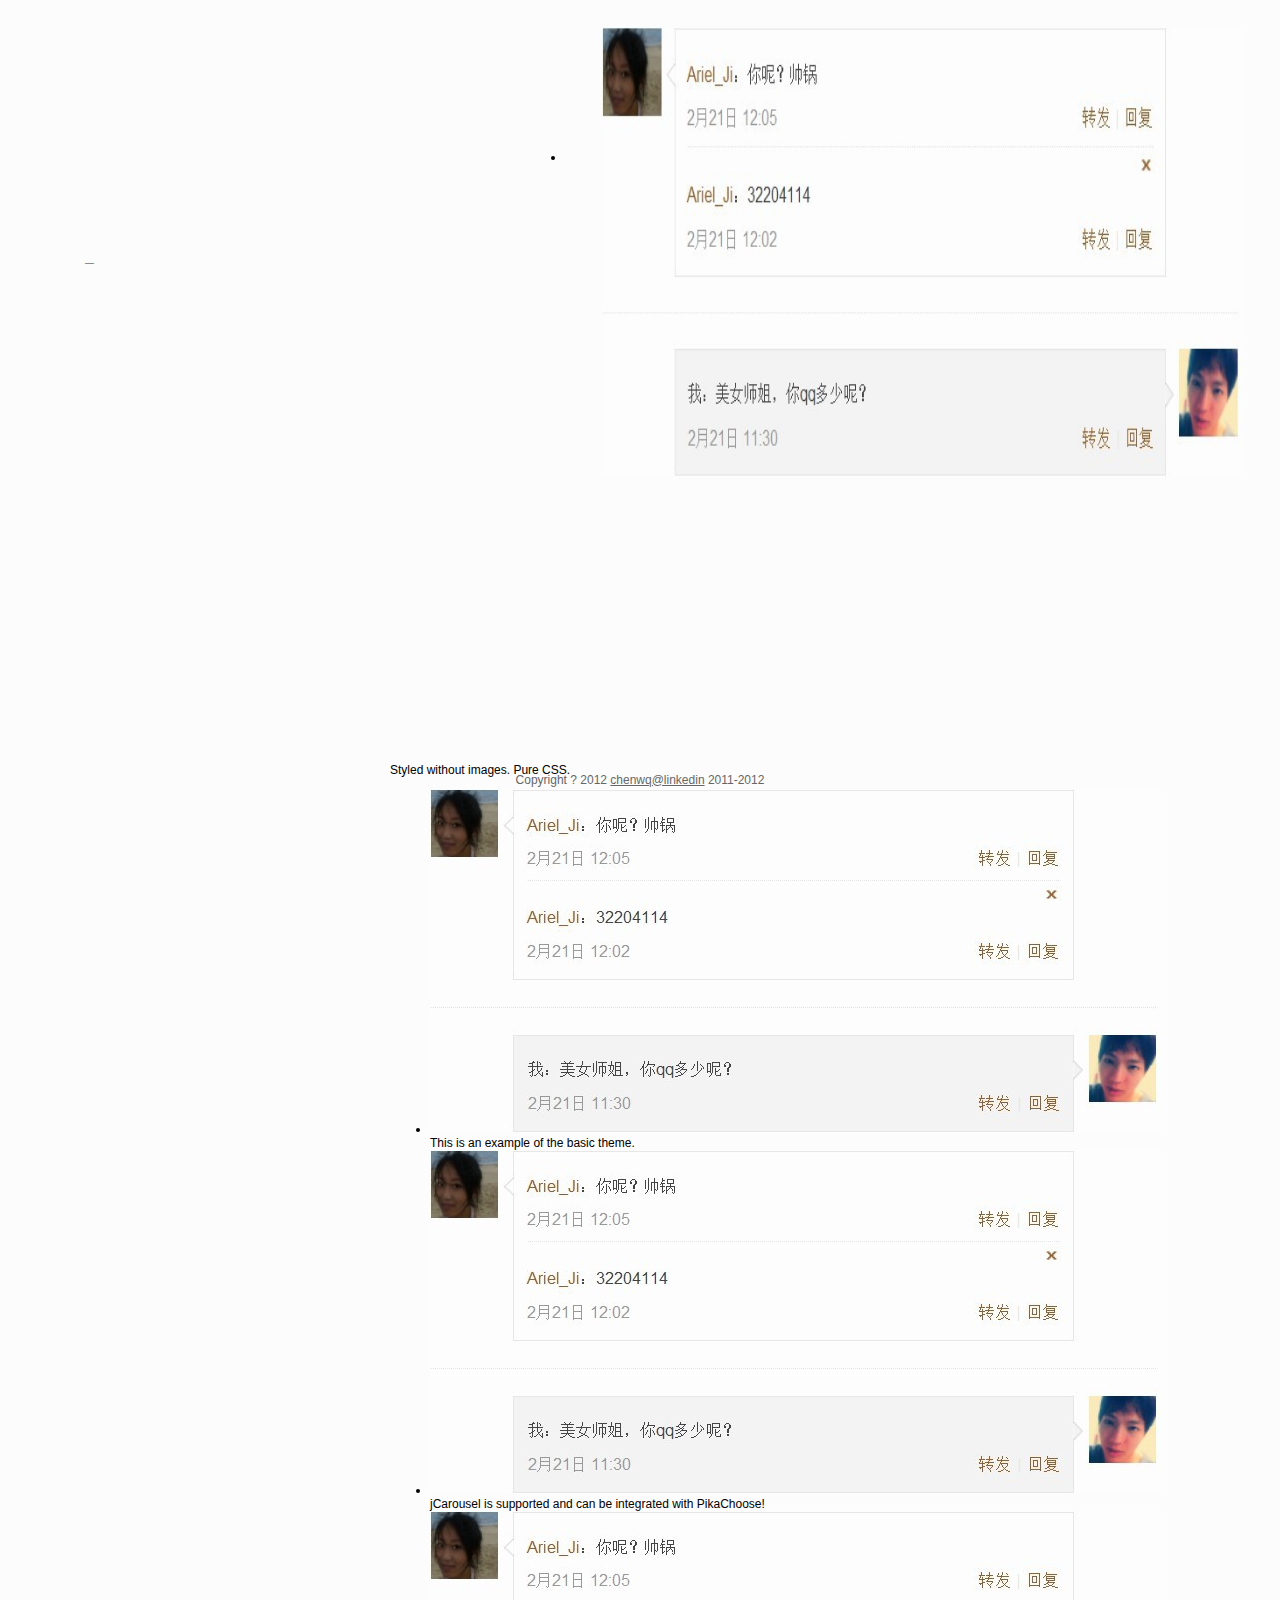
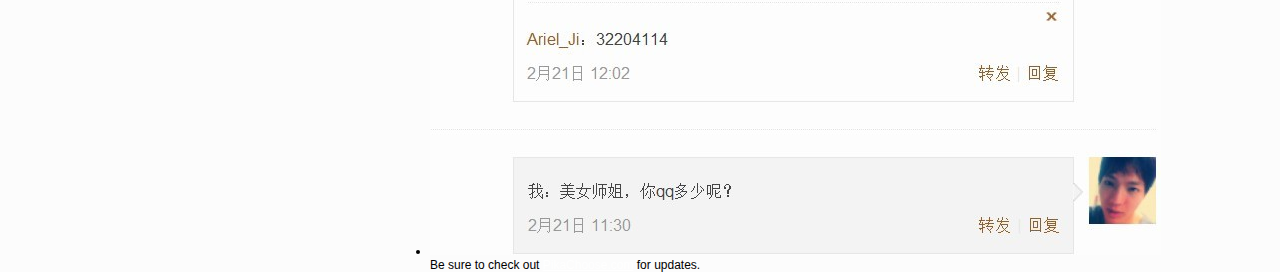
==== love.html @ 90a3f89c "test" ====
<!DOCTYPE HTML>
<html xmlns="http://www.w3.org/1999/xhtml" xml:lang="en" lang="en">
<head>
	<title>Our Love Story</title>
	<meta http-equiv="content-type" content="text/html; charset=gb2312">
	<style type="text/css">
		@font-face {
			font-family: digit;
			src: url('digital-7_mono.ttf') format("truetype");
		}
		.pics {      height:  232px;      width:   232px;      padding: 0;      margin:  0;  }  .pics img {      padding: 15px;      border:  1px solid #ccc;      background-color: #eee;      width:  200px;     height: 200px;     top:  0;     left: 0 } 
		
	</style>
	<link href="css/default.css" type="text/css" rel="stylesheet">
	<script type="text/javascript" src="js/jquery.js"></script>
	<script type="text/javascript" src="js/jquery.cycle.all.js"></script>
	<script type="text/javascript" src="js/garden.js"></script>
	<link type="text/css" href="css/css3.css" rel="stylesheet" />
	<script type="text/javascript" src=" https://ajax.googleapis.com/ajax/libs/jquery/1.9.1/jquery.js"></script>
        <script type="text/javascript" src="js/jquery.jcarousel.min.js"></script>
	<script type="text/javascript" src="js/jquery.pikachoose.min.js"></script>

    <script type="text/javascript" src="js/functions.js"></script>
	<script  type="text/javascript">
		$('#s1').cycle('fade');
		$(document).ready(
			function (){
				$("#pikame").PikaChoose();
			});
	</script>
</head>

<body>
<audio id="music" src="My Love.mp3" autoplay></audio>
	<div id="mainDiv">
		<div id="content">
		<!--
			<div id="code" style="margin-top: 0px;background-image:url('');font-weight:50px;font-size:20px;">
		-->
		<div id="code" style="font-size:15px;">
				���´�΢���ϵ����쿪ʼ
				<br/>
				7��֮������������ڰ�Ariel��Ji����������ô󾭵��Լ��ص㡪�����˹ȣ�
				û���˻��뵽����һ�ۼ���Ariel_Ji�����ﵴ����һ�¡�
				<br/>
				<br/>
				������һ����������ˡ�Ariel_Ji���ֲ�����������˵������ÿ�춼�ܿ��ġ�
				<br/>
				<br/>
				����Ҳ�������۵ģ�����ǰһ��ʱ�仹��ս�ˣ�-_-!!
				<br/>
				<br/>
				����ÿһ�ε���ս���������ǵĸ�����������
				<br/>
				<br/>
				Ariel_Jiÿ�춼��˵�Ҷ�������
				<br/>
				���ߣ���һ�㶼��������
				<br/>
				<br/>
				...
				<br/>
				
				�ɰ���������������������µ�Ů���ţ���ô���Բ�ȥ���ģ�
				<br/>
				<br/>
				���ǻ��кܶ�δ��ɵ��£����ճ�������������...
				<br/>
				�Լ���ÿһ��ƽ����ͨ������
				<br/>
				ֻҪ�Ǻ�Ariel_Ji��һ�����κ����鶼�ǿ��ֵ�
				<br/>
				<br/>
				Ariel_Ji����Ҫ��ҵ�ˣ�
				ϣ��δ�������ֻ��߱��ˣ����ǿ���һ����ԡ�
			</div>
			
			<div id="loveHeart">
				<ul id="box">
					<li><a href="#"><img id="pics" src="images/start.jpg" width="50%" height="50%" style="position:absolute;top:3%;right:3%;z-index:-3;border:0"/></a></li>
				</ul>
				
				<canvas id="garden"></canvas>
				
				<div id="words">
					<div id="messages">
						
					</div>
					<div id="loveu">
						Love u forever and ever.<br/>
						<div class="signature">- chenwq</div>
					</div>
				</div>
				
				
			</div>
			
			<div class="pikachoose">
			Styled without images. Pure CSS.
				<ul id="pikame" >
						<li><a href="http://www.pikachoose.com"><img src="images/start.jpg"/></a><span>This is an example of the basic theme.</span></li>
								<li><a href="http://www.pikachoose.com"><img src="images/start.jpg"/></a><span>jCarousel is supported and can be integrated with PikaChoose!</span></li>
										<li><a href="http://www.pikachoose.com"><img src="images/start.jpg"/></a><span>Be sure to check out <a href="http://www.pikachoose.com">PikaChoose.com</a> for updates.</span></li>
											</ul>
											</div>
		</div>
		<div id="copyright">
			Copyright ? 2012 <a href='http://www.linkedin.com/pub/chen-wenqiang/4b/424/290'>chenwq@linkedin</a> 2011-2012
		</div>

	</div>
	
	<div id="loading" style="display:none;position:fixed !important;position:absolute;top:0;left:0;height:100%; width:100%; z-index:999; background:#000 url(images/we.PNG) no-repeat center center; opacity:0.6; filter:alpha(opacity=60);font-size:20px;line-height:20px;">     
		Love will go on,
		I will remain to fight for your heart!
	</div> 

	<script type="text/javascript">
		var offsetX = $("#loveHeart").width() / 2;
		var offsetY = $("#loveHeart").height() / 2 - 55;
		var together = new Date();
		together.setFullYear(2010, 10, 2);
		together.setHours(20);
		together.setMinutes(0);
		together.setSeconds(0);
		together.setMilliseconds(0);
		
		
		
		if (!document.createElement('canvas').getContext) {
			var msg = document.createElement("div");
			msg.id = "errorMsg";
			msg.innerHTML = "Your browser doesn't support HTML5!<br/>Recommend use Chrome 14+/IE 9+/Firefox 7+/Safari 4+"; 
			document.body.appendChild(msg);
			$("#code").css("display", "none")
			$("#copyright").css("position", "absolute");
			$("#copyright").css("bottom", "10px");
		    document.execCommand("stop");
		} else {
				
			setTimeout(function () {
				startHeartAnimation();
			}, 180000);

			timeElapse(together);
			setInterval(function () {
				
				timeElapse(together);
			}, 100);
			
			setTimeout(function(){
				$("#pics").attr("src", "images/shuiku.jpg");
				//$("#pics").css("display", "none")
				}
			, 10000);
			
			setTimeout(function(){
				$("#pics").attr("src", "images/sad.jpg");
				//$("#pics").css("display", "none")
				}
			, 20000);
			
			setTimeout(function(){
				
				$("#pics").css("visibility", "hidden")
				}
			, 170000);
			
			setTimeout(function(){
				
				$("#loading").css("display", "");
					
				var music = document.getElementById("music");
				
				music.pause();
				
				}
				
			, 232000);
			
			adjustCodePosition();
			$("#code").typewriter();
			$('#s5').cycle({    fx:    'shuffle',     delay: -4000  });
		}
	</script>
</body>
</html>
---- css/default.css ----
body{margin:0;padding:0;background:#ffccce;font-size:12px;overflow:auto;}
#mainDiv{width:100%;height:100%}
#loveHeart{float:left;width:670px;height:625px}
#garden{width:100%;height:100%}
#elapseClock{text-align:right;font-size:18px;margin-top:10px;margin-bottom:10px}
#words{font-family:"sans-serif";width:500px;font-size:24px;color:#666}
#messages{display:none}
#elapseClock .digit{font-family:"digit";font-size:36px}
#loveu{padding:5px;font-size:22px;margin-top:80px;margin-right:120px;text-align:right;display:none}
#loveu .signature{margin-top:10px;font-size:20px;font-style:italic}
#clickSound{display:none}
#code{float:left;width:440px;height:400px;color:#333;font-family:"Consolas","Monaco","Bitstream Vera Sans Mono","Courier New","sans-serif";font-size:12px}
#code .string{color:#2a36ff}#code .keyword{color:#7f0055;font-weight:bold}#code .placeholder{margin-left:15px}#code .space{margin-left:7px}#code .comments{color:#3f7f5f}#copyright{margin-top:10px;text-align:center;width:100%;color:#666}#errorMsg{width:100%;text-align:center;font-size:24px;position:absolute;top:100px;left:0}#copyright a{color:#666}
---- css/css3.css ----
/*if you just want to adjust the size of the stage and the thumbnails, you can do so by editing the following lines: */
.pika-thumbs li{width: 144px; height:74px;}
.pika-stage {height: 250px;}


body{font-family: sans-serif;background:#FCFCFC;}
a{color:white;}
.pikachoose {width: 500px; margin: 0 auto;}
.pika-stage {position: relative;border: 3px solid #010101;
	-moz-box-shadow: 5px 5px 2px #888;-webkit-box-shadow: 5px 5px 2px #888;box-shadow: 5px 5px 2px #888;}
	
	/*if you change the padding on pika-stage you must adjust the top left of this to match! */
	.pika-stage .main-image {position: absolute; top: 0px; left: 0px;}
	.pika-stage .pika-aniwrap{position: absolute; top: 0px; left: 0px;}
	.pika-stage .pika-ani {position:relative;display: none;z-index:2;margin:0 auto;}
	.pika-stage img {border:0;height:100%;}

.pika-stage .caption {position: absolute; background: url(75-black.png);  border: 1px solid #141414; font-size: 11px; 
			color: #fafafa; padding: 10px; text-align: right; bottom: 10px; right: 10px;}
	.pika-stage .caption p {padding: 0; margin: 0; line-height: 14px;}

.pika-imgnav a {position: absolute; text-indent: -5000px; display: block;z-index:3;cursor:pointer;}
	.pika-imgnav a.previous {width:20px;height:20px;border-left: 5px solid #FFF;border-top: 5px solid #FFF;opacity:0;-webkit-transition: opacity 300ms linear;
		-webkit-transform: rotate(-45deg);-moz-transform: rotate(-45deg);transform: rotate(-45deg);top:45%;left:10px;}
	.pika-imgnav a.next {width:20px;height:20px;border-right: 5px solid #FFF;border-top: 5px solid #FFF;opacity:0;-webkit-transition: opacity 300ms linear;
		-webkit-transform: rotate(45deg);-moz-transform: rotate(45deg);transform: rotate(45deg);top:45%;right:10px;}
	.pika-imgnav a:hover{opacity:.6;-webkit-transition: opacity 300ms linear;}	

	.pika-imgnav a.play  {border-color: transparent transparent rgba(255,255,255,.7);border-style: solid;border-width: 0 0 25px 25px;height: 0;width: 0;position:absolute;
		-webkit-transform: rotate(-45deg);-moz-transform: rotate(-45deg);transform: rotate(-45deg);top:14px;left:47%;display:none;}
	.pika-imgnav a.pause {display:none;border-left:5px solid rgba(255,255,255,.7);border-right:5px solid rgba(255,255,255,.8);height: 30px;width: 14px; position:absolute;top:10px;left:47%;}

.pika-textnav {display:none;}
	
.pika-thumbs {margin: 10px 0 0 17px; padding: 0;}
	.pika-thumbs li {float: left; list-style-type: none;margin: 0 5px; border: 1px solid #000; cursor: pointer;
		-moz-box-shadow: 3px 3px 2px #888;-webkit-box-shadow: 3px 3px 2px #888;box-shadow: 3px 3px 2px #888;}

		.pika-thumbs li:last {margin: 0;}
		.pika-thumbs li .clip {position:relative;height:100%;text-align: center; vertical-align: center; overflow: hidden;}

/*for the tool tips*/
.pika-tooltip{font-size:12px;position:absolute;color:white;padding:3px; background-color: rgba(0,0,0,0.7);border:3px solid black;}
.pika-counter{position: absolute;bottom: 15px;left:15px;color:white;background:rgba(0,0,0,0.7);font-size:11px;padding:3px;-moz-border-radius: 5px;border-radius:5px;}
	
		
/* jCarousel Styles */
/*if you're not using the carousel you can delete everything below this */
.jcarousel-skin-pika .jcarousel-container-horizontal { padding: 15px 20px; overflow:hidden;}
.jcarousel-skin-pika .jcarousel-clip-horizontal {height: 90px; width: 485px;}
.jcarousel-skin-pika .jcarousel-item-horizontal { margin-right: 10px;}
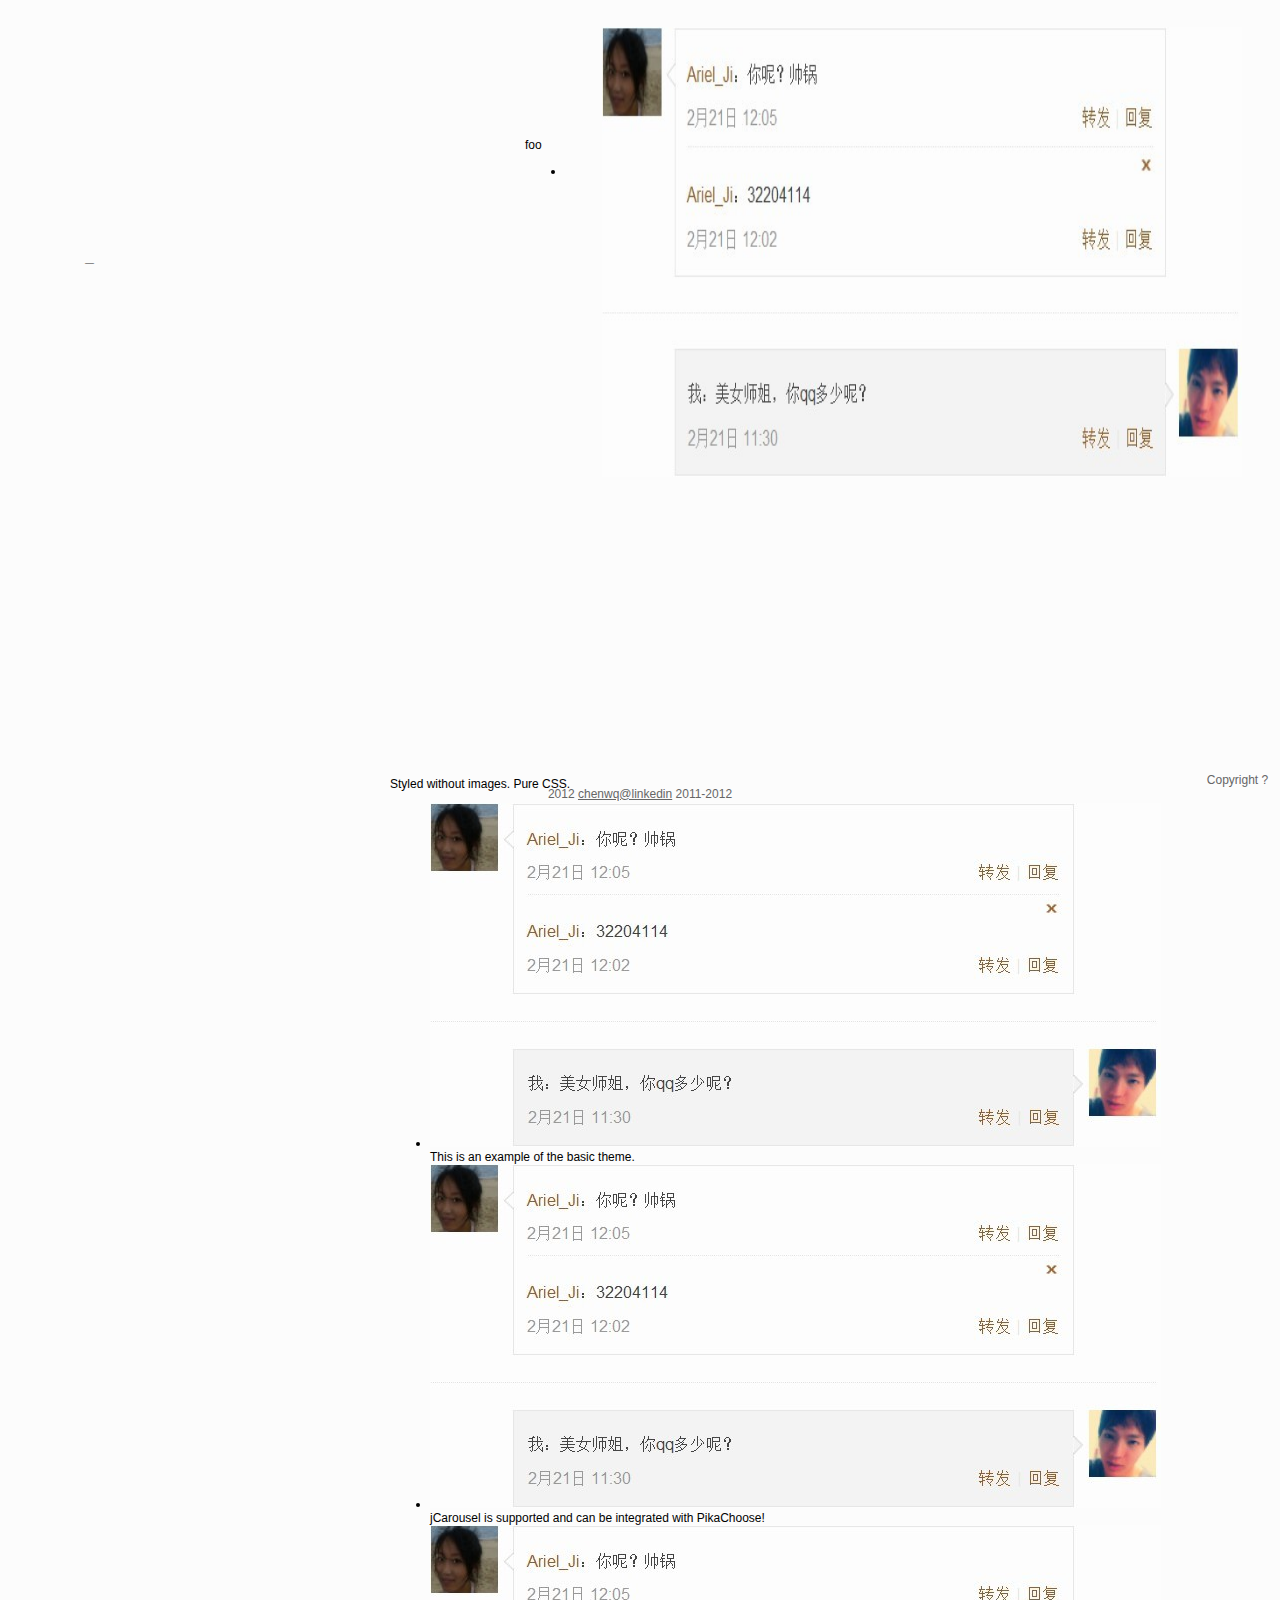
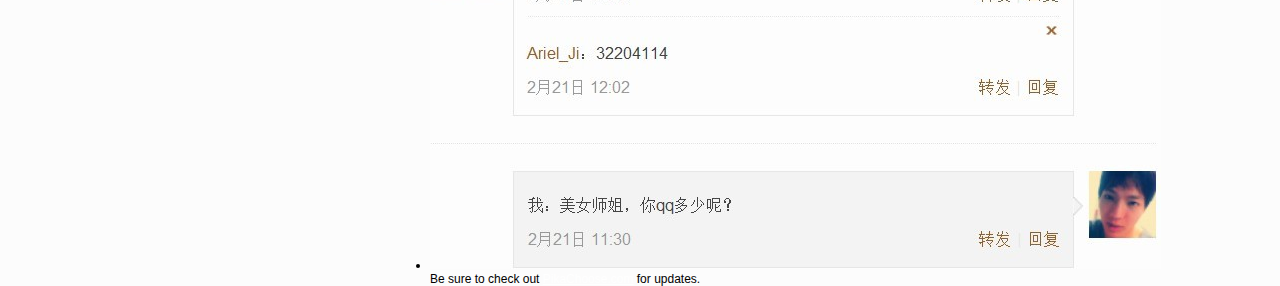
==== commit a50b7f89: "test" ====
--- a/love.html
+++ b/love.html
@@ -37,6 +37,7 @@
 		<!--
 			<div id="code" style="margin-top: 0px;background-image:url('');font-weight:50px;font-size:20px;">
 		-->
+		foo
 		<div id="code" style="font-size:15px;">
 				���´�΢���ϵ����쿪ʼ
 				<br/>
@@ -98,11 +99,11 @@
 			<div class="pikachoose">
 			Styled without images. Pure CSS.
 				<ul id="pikame" >
-						<li><a href="http://www.pikachoose.com"><img src="images/start.jpg"/></a><span>This is an example of the basic theme.</span></li>
-								<li><a href="http://www.pikachoose.com"><img src="images/start.jpg"/></a><span>jCarousel is supported and can be integrated with PikaChoose!</span></li>
-										<li><a href="http://www.pikachoose.com"><img src="images/start.jpg"/></a><span>Be sure to check out <a href="http://www.pikachoose.com">PikaChoose.com</a> for updates.</span></li>
-											</ul>
-											</div>
+					<li><a href="http://www.pikachoose.com"><img src="images/start.jpg"/></a><span>This is an example of the basic theme.</span></li>
+					<li><a href="http://www.pikachoose.com"><img src="images/start.jpg"/></a><span>jCarousel is supported and can be integrated with PikaChoose!</span></li>
+					<li><a href="http://www.pikachoose.com"><img src="images/start.jpg"/></a><span>Be sure to check out <a href="http://www.pikachoose.com">PikaChoose.com</a> for updates.</span></li>
+				</ul>
+			</div>
 		</div>
 		<div id="copyright">
 			Copyright ? 2012 <a href='http://www.linkedin.com/pub/chen-wenqiang/4b/424/290'>chenwq@linkedin</a> 2011-2012
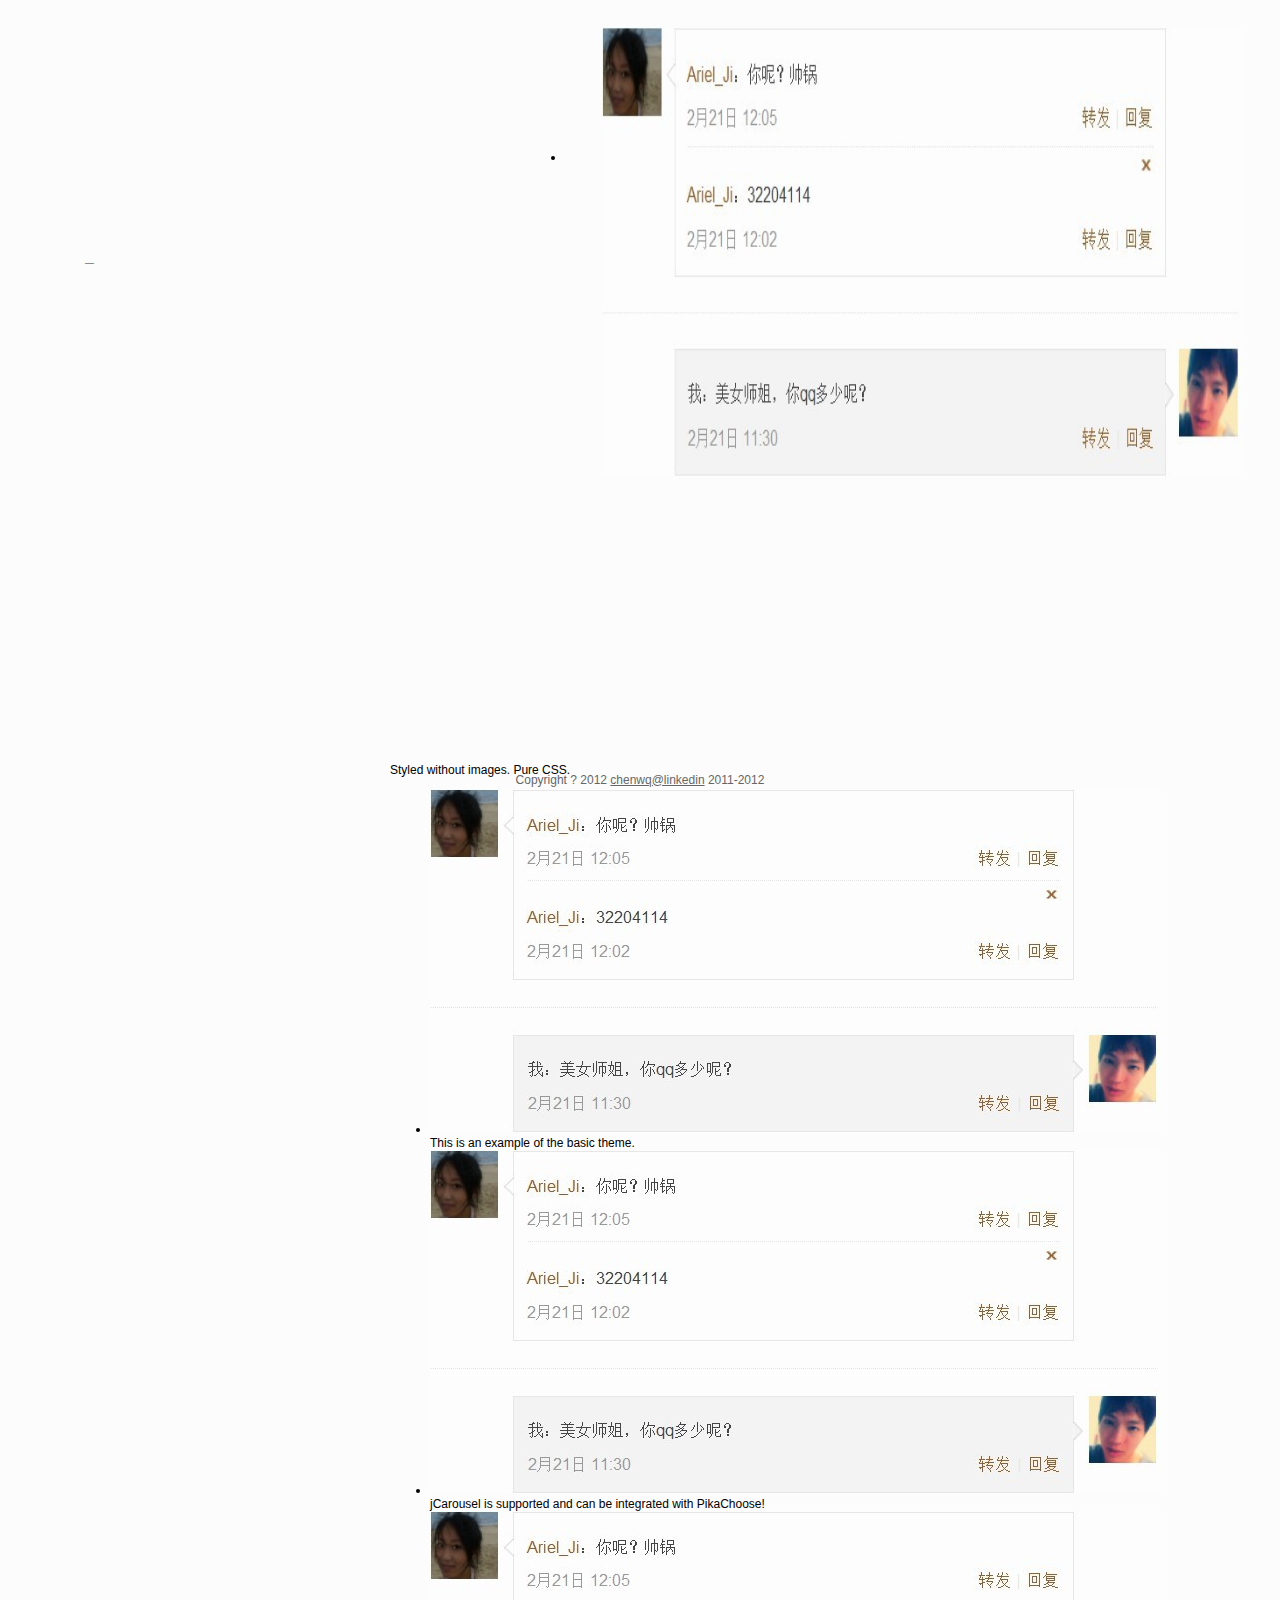
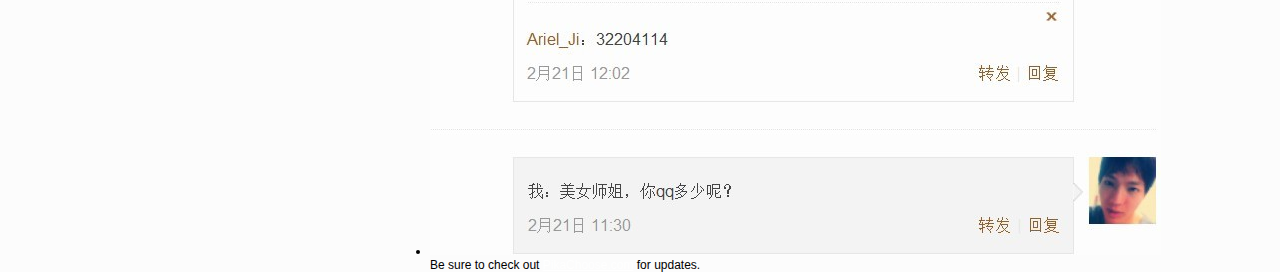
==== commit b1cb44e4: "test" ====
--- a/love.html
+++ b/love.html
@@ -36,8 +36,7 @@
 		<div id="content">
 		<!--
 			<div id="code" style="margin-top: 0px;background-image:url('');font-weight:50px;font-size:20px;">
-		-->
-		foo
+		-->	
 		<div id="code" style="font-size:15px;">
 				���´�΢���ϵ����쿪ʼ
 				<br/>
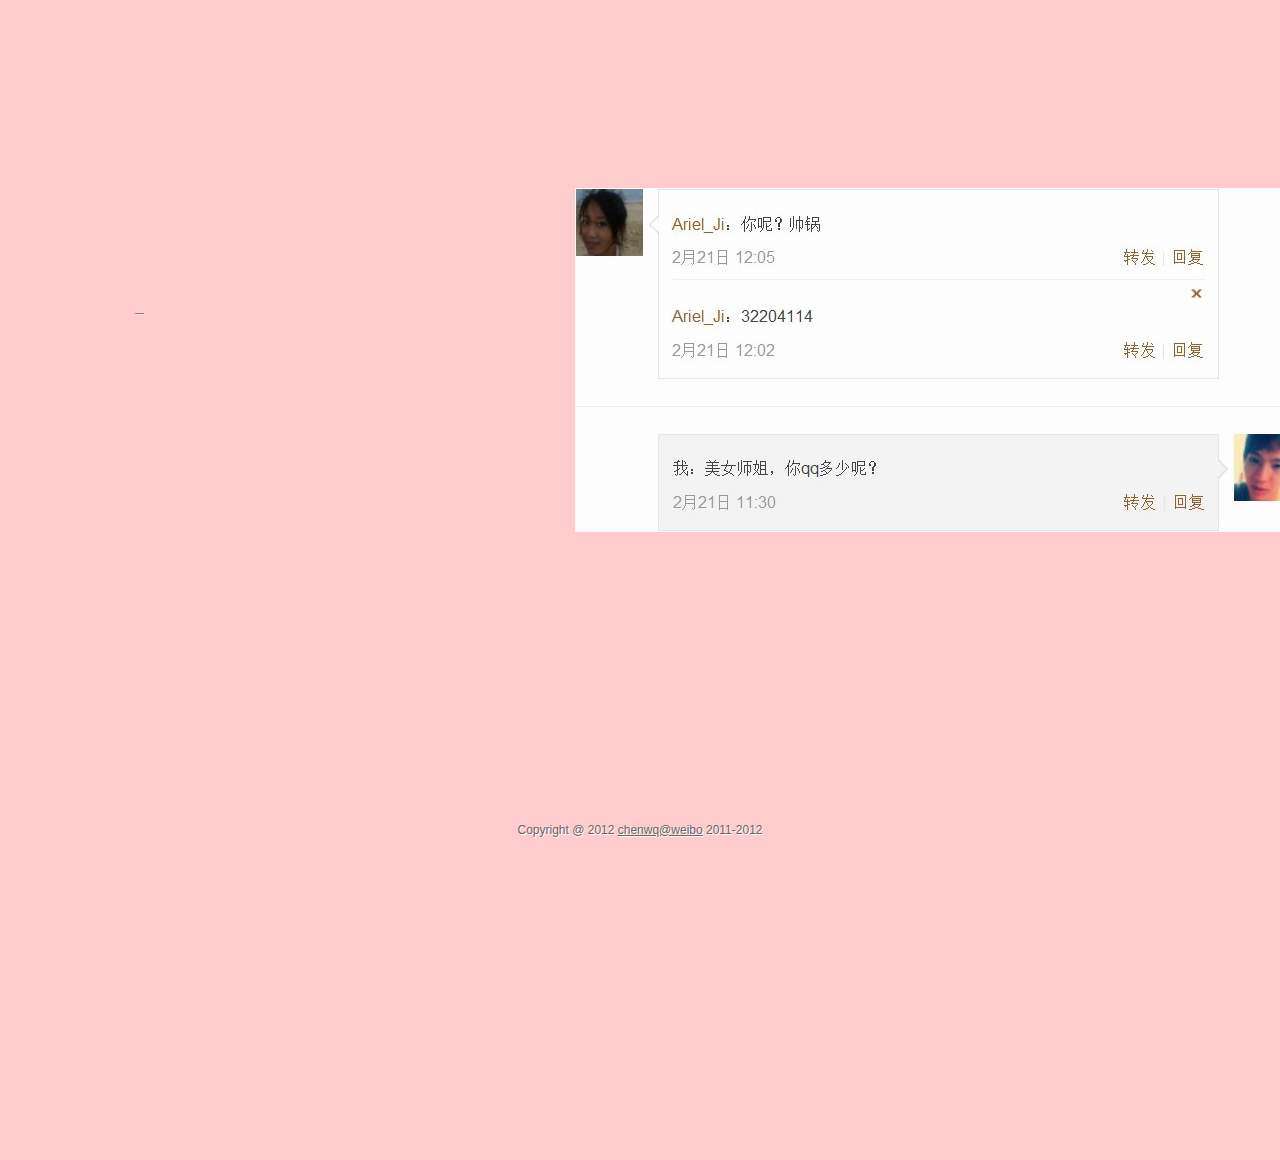
==== commit d5a0c3e9: "add ." ====
--- a/love.html
+++ b/love.html
@@ -12,14 +12,18 @@
 		
 	</style>
 	<link href="css/default.css" type="text/css" rel="stylesheet">
+	<link href="css/page.css" rel="stylesheet" type="text/css" />
+	<link href="css/style.css" rel="stylesheet" type="text/css" />
 	<script type="text/javascript" src="js/jquery.js"></script>
 	<script type="text/javascript" src="js/jquery.cycle.all.js"></script>
 	<script type="text/javascript" src="js/garden.js"></script>
 	<link type="text/css" href="css/css3.css" rel="stylesheet" />
 	<script type="text/javascript" src=" https://ajax.googleapis.com/ajax/libs/jquery/1.9.1/jquery.js"></script>
-        <script type="text/javascript" src="js/jquery.jcarousel.min.js"></script>
+    <script type="text/javascript" src="js/jquery.jcarousel.min.js"></script>
 	<script type="text/javascript" src="js/jquery.pikachoose.min.js"></script>
-
+	<script type="text/javascript" src="js/jquery-1.3.2.min.js"></script>
+	<script type="text/javascript" src="js/jquery.jDiaporama.js"></script>
+	<script type="text/javascript" src="js/script.js"></script>
     <script type="text/javascript" src="js/functions.js"></script>
 	<script  type="text/javascript">
 		$('#s1').cycle('fade');
@@ -30,8 +34,8 @@
 	</script>
 </head>
 
-<body>
-<audio id="music" src="My Love.mp3" autoplay></audio>
+<body style="background:#ffccce">
+<audio id="music" src="love_mail.mp3" autoplay></audio>
 	<div id="mainDiv">
 		<div id="content">
 		<!--
@@ -75,9 +79,11 @@
 				ϣ��δ�������ֻ��߱��ˣ����ǿ���һ����ԡ�
 			</div>
 			
-			<div id="loveHeart">
+			<div id="loveHeart">				
 				<ul id="box">
-					<li><a href="#"><img id="pics" src="images/start.jpg" width="50%" height="50%" style="position:absolute;top:3%;right:3%;z-index:-3;border:0"/></a></li>
+					<li><img src="images/start.jpg" /></li>
+					<li><img src="images/shuiku_meitu_2.jpg" ></li>
+					<li><img src="images/sad_meitu_3.jpg" ></li>
 				</ul>
 				
 				<canvas id="garden"></canvas>
@@ -95,17 +101,11 @@
 				
 			</div>
 			
-			<div class="pikachoose">
-			Styled without images. Pure CSS.
-				<ul id="pikame" >
-					<li><a href="http://www.pikachoose.com"><img src="images/start.jpg"/></a><span>This is an example of the basic theme.</span></li>
-					<li><a href="http://www.pikachoose.com"><img src="images/start.jpg"/></a><span>jCarousel is supported and can be integrated with PikaChoose!</span></li>
-					<li><a href="http://www.pikachoose.com"><img src="images/start.jpg"/></a><span>Be sure to check out <a href="http://www.pikachoose.com">PikaChoose.com</a> for updates.</span></li>
-				</ul>
-			</div>
+			
+			
 		</div>
 		<div id="copyright">
-			Copyright ? 2012 <a href='http://www.linkedin.com/pub/chen-wenqiang/4b/424/290'>chenwq@linkedin</a> 2011-2012
+			Copyright @ 2012 <a href='http://weibo.com/605506205'>chenwq@weibo</a> 2011-2012
 		</div>
 
 	</div>
--- a/css/page.css
+++ b/css/page.css
@@ -0,0 +1,22 @@
+body{
+	padding:50px;
+	font-family:Arial;
+	text-shadow:1px 1px 0 #fff;
+	font-weight:normal;
+	color:#bbb;
+	background:#666
+}
+
+a{
+	outline:none
+}
+
+ul{
+	margin:0;
+	padding:0;
+}
+
+p{
+	font-style:normal;
+	text-shadow:none
+}--- a/css/style.css
+++ b/css/style.css
@@ -0,0 +1,136 @@
+.jDiaporama{
+	position:relative;
+}
+
+.jDiaporama ul{
+	-moz-box-shadow:1px 1px 0.5em #222;
+	overflow:hidden;
+}
+
+.jDiaporama li{
+	list-style-type:none;
+	overflow:hidden;
+	position:absolute
+}
+
+.jDiaporama li img{
+	display:block
+}
+
+.jDiaporama li .desc{
+	position:absolute;
+	bottom: 0; left: 0;
+	display:none;
+	margin:0;
+	color:#fff;
+	font-size:12px;
+	font-family: Arial;
+	padding:5px;
+	background:url(img/back_desc.png) repeat;
+	_filter:progid:DXImageTransform.Microsoft.AlphaImageLoader(src='img/back_desc.png',sizingMethod='scale');  _background-image:none;
+	width:100%;
+	height:30px
+}
+
+.jDiaporama li .title{
+	position:absolute;
+	top: 0; left: 0;
+	display:none;
+	margin:0;
+	color:#fff;
+	font-size:12px;
+	font-family: Arial;
+	padding:5px;
+}
+
+.jDiaporama li .count{
+	position:absolute;
+	top: 0; right: 0;
+	display:none;
+	margin:0;
+	color:#fff;
+	font-size:12px;
+	font-family: Arial;
+	padding:5px;
+}
+
+.jDiaporama_controls{
+	display:none;
+}
+
+.jDiaporama_controls a{
+	font-weight:normal;
+	width:10px;
+	height:13px;
+	text-indent:-9999px;
+	display:block;
+	margin:0 3px;
+	position:absolute;
+}
+
+.jDiaporama_controls .prev{
+	background:url(img/controls2.png) no-repeat bottom;
+	_background:url(img/controls.gif) no-repeat bottom;
+	top:50%;
+	margin-top:-16px;
+	height:32px;
+	width:32px;
+	left: 0px
+}
+
+.jDiaporama_controls .next{
+	background:url(img/controls2.png) no-repeat top;
+	_background:url(img/controls.gif) no-repeat top;
+	top:50%;
+	margin-top:-16px;
+	height:32px;
+	width:32px;
+	right: 0px
+}
+
+.jDiaporama_controls .pause{
+	background:url(img/playpause.png) no-repeat top;
+	_background:url(img/playpause.gif) no-repeat top;
+	width:64px;
+	height:48px;
+	left:50%;
+	top:50%;
+	margin-left:-32px;
+	margin-top:-24px;
+}
+
+.jDiaporama_controls .play{
+	background:url(img/playpause.png) no-repeat bottom;
+	_background:url(img/playpause.gif) no-repeat bottom;
+	width:64px;
+	height:48px;
+	left:50%;
+	top:50%;
+	margin-left:-32px;
+	margin-top:-24px;
+}
+
+/**** Status ****/
+
+.jDiaporama_status{
+	text-align:center;
+	margin-top:10px;
+	position:absolute;
+	left:50%;
+	display:none
+}
+
+.jDiaporama_status a{
+	background:url(img/bullets.png) no-repeat left;
+	_background:url(img/bullets.gif) no-repeat left;
+	float:left;
+	width:10px;
+	height:10px;
+	text-indent:-9999px;
+	margin-right:5px;
+}
+
+.jDiaporama_status a.active, .jDiaporama_status a:hover{
+	background:url(img/bullets.png) no-repeat right;
+	_background:url(img/bullets.gif) no-repeat right;
+}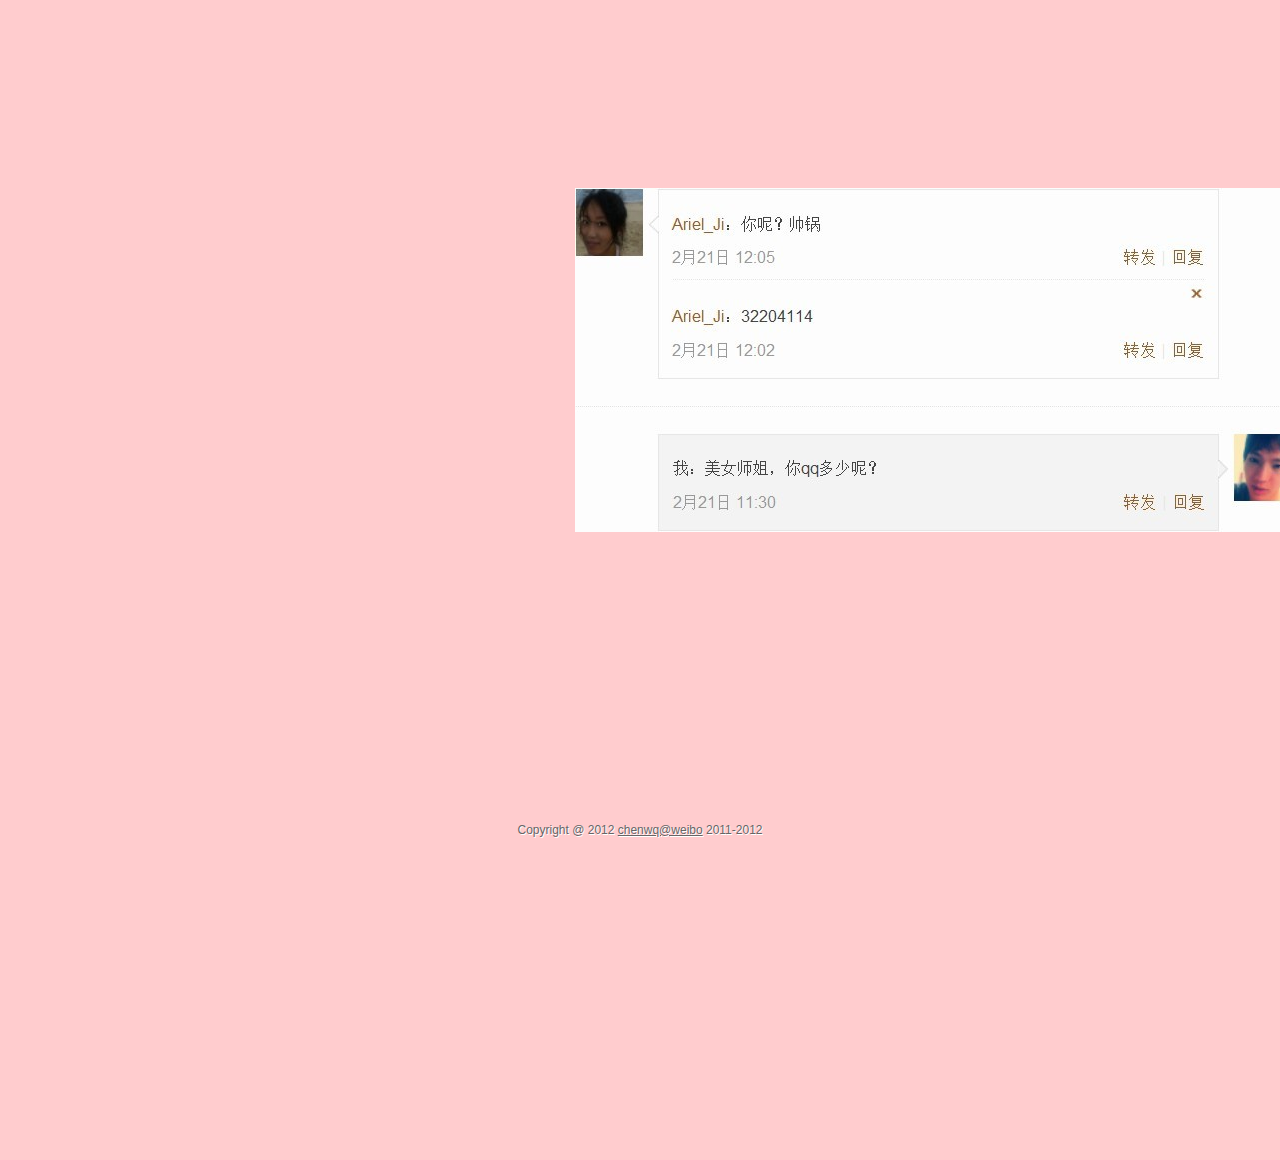
==== commit 08cb3e50: "adjust time" ====
--- a/love.html
+++ b/love.html
@@ -38,9 +38,6 @@
 <audio id="music" src="love_mail.mp3" autoplay></audio>
 	<div id="mainDiv">
 		<div id="content">
-		<!--
-			<div id="code" style="margin-top: 0px;background-image:url('');font-weight:50px;font-size:20px;">
-		-->	
 		<div id="code" style="font-size:15px;">
 				���´�΢���ϵ����쿪ʼ
 				<br/>
@@ -85,7 +82,7 @@
 					<li><img src="images/shuiku_meitu_2.jpg" ></li>
 					<li><img src="images/sad_meitu_3.jpg" ></li>
 				</ul>
-				
+	
 				<canvas id="garden"></canvas>
 				
 				<div id="words">
@@ -97,12 +94,7 @@
 						<div class="signature">- chenwq</div>
 					</div>
 				</div>
-				
-				
 			</div>
-			
-			
-			
 		</div>
 		<div id="copyright">
 			Copyright @ 2012 <a href='http://weibo.com/605506205'>chenwq@weibo</a> 2011-2012
@@ -125,8 +117,6 @@
 		together.setSeconds(0);
 		together.setMilliseconds(0);
 		
-		
-		
 		if (!document.createElement('canvas').getContext) {
 			var msg = document.createElement("div");
 			msg.id = "errorMsg";
@@ -141,6 +131,10 @@
 			setTimeout(function () {
 				startHeartAnimation();
 			}, 180000);
+			
+			setTimeout(function () {
+				$("#box").css("display", "none");
+			}, 170000);
 
 			timeElapse(together);
 			setInterval(function () {
@@ -149,19 +143,6 @@
 			}, 100);
 			
 			setTimeout(function(){
-				$("#pics").attr("src", "images/shuiku.jpg");
-				//$("#pics").css("display", "none")
-				}
-			, 10000);
-			
-			setTimeout(function(){
-				$("#pics").attr("src", "images/sad.jpg");
-				//$("#pics").css("display", "none")
-				}
-			, 20000);
-			
-			setTimeout(function(){
-				
 				$("#pics").css("visibility", "hidden")
 				}
 			, 170000);
@@ -169,14 +150,11 @@
 			setTimeout(function(){
 				
 				$("#loading").css("display", "");
-					
 				var music = document.getElementById("music");
-				
 				music.pause();
-				
 				}
 				
-			, 232000);
+			, 1850000);
 			
 			adjustCodePosition();
 			$("#code").typewriter();
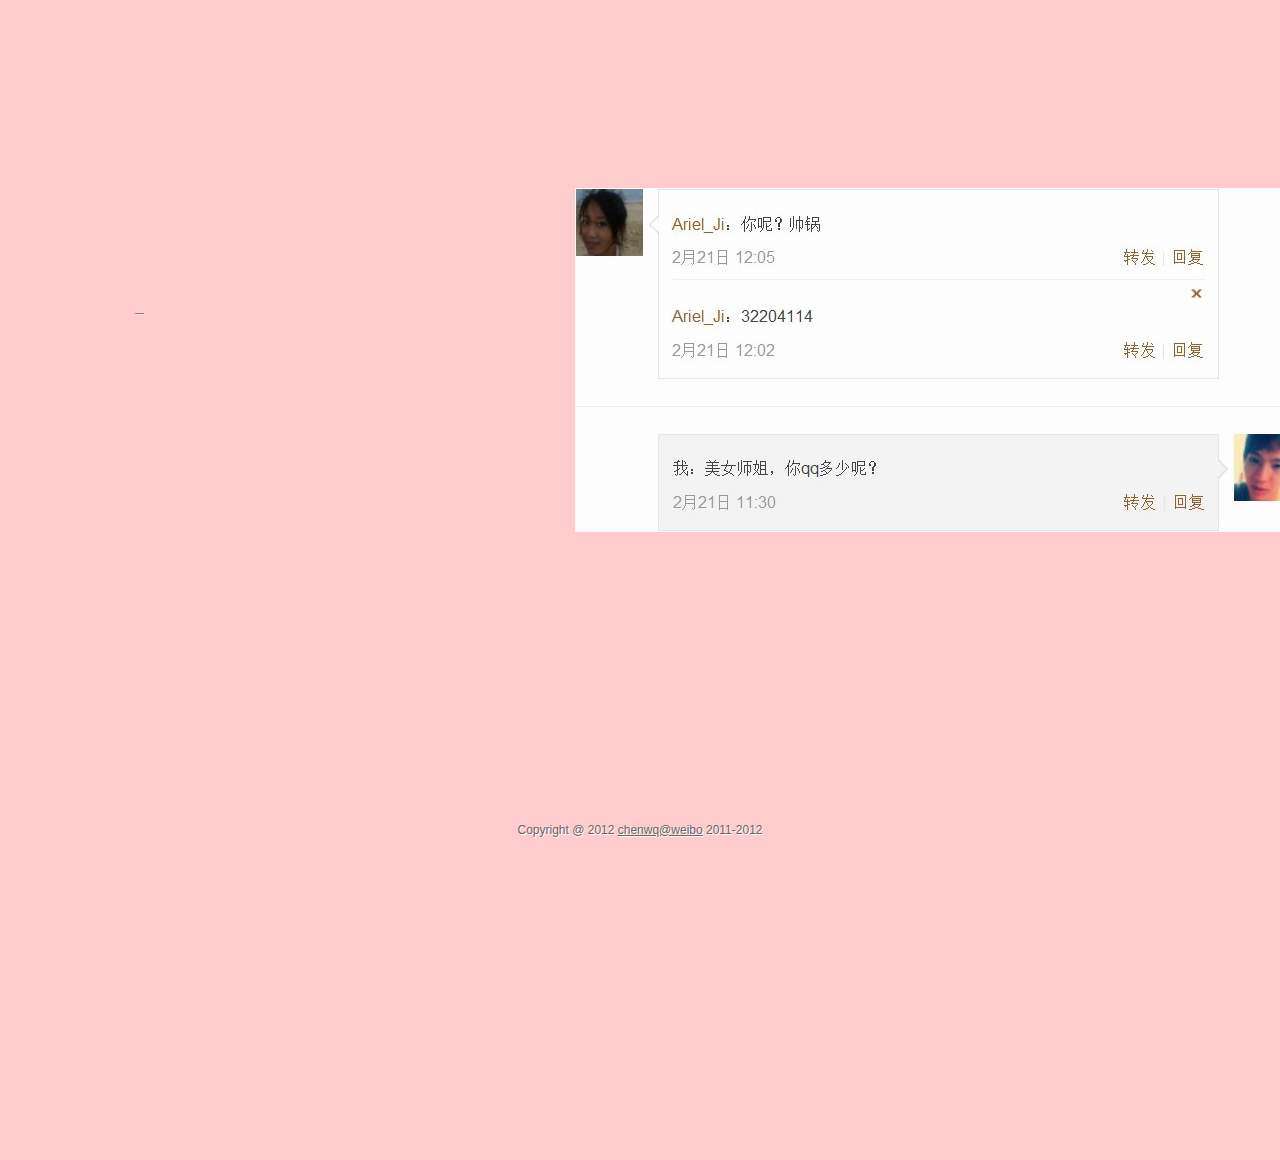
==== commit d2f6e54e: "Update love.html" ====
--- a/love.html
+++ b/love.html
@@ -2,7 +2,7 @@
 <html xmlns="http://www.w3.org/1999/xhtml" xml:lang="en" lang="en">
 <head>
 	<title>Our Love Story</title>
-	<meta http-equiv="content-type" content="text/html; charset=gb2312">
+	<meta http-equiv="content-type" content="text/html; charset=utf-8">
 	<style type="text/css">
 		@font-face {
 			font-family: digit;
@@ -41,17 +41,17 @@
 		<div id="code" style="font-size:15px;">
 				���´�΢���ϵ����쿪ʼ
 				<br/>
-				7��֮������������ڰ�Ariel��Ji����������ô󾭵��Լ��ص㡪�����˹ȣ�
+				7��֮�������������ڰ�Ariel��Ji�����������ô󾭵���Լ���ص㡪�����˹ȣ�
 				û���˻��뵽����һ�ۼ���Ariel_Ji�����ﵴ����һ�¡�
 				<br/>
 				<br/>
-				������һ����������ˡ�Ariel_Ji���ֲ�����������˵������ÿ�춼�ܿ��ġ�
+				������һ�����������ˡ�Ariel_Ji���ֲ�������������˵������ÿ�춼�ܿ��ġ�
 				<br/>
 				<br/>
 				����Ҳ�������۵ģ�����ǰһ��ʱ�仹��ս�ˣ�-_-!!
 				<br/>
 				<br/>
-				����ÿһ�ε���ս���������ǵĸ�����������
+				����ÿһ�ε���ս���������ǵĸ�������������
 				<br/>
 				<br/>
 				Ariel_Jiÿ�춼��˵�Ҷ�������
@@ -62,18 +62,18 @@
 				...
 				<br/>
 				
-				�ɰ���������������������µ�Ů���ţ���ô���Բ�ȥ���ģ�
+				�ɰ����������������������µ�Ů���ţ���ô���Բ�ȥ���ģ�
 				<br/>
 				<br/>
-				���ǻ��кܶ�δ��ɵ��£����ճ�������������...
+				���ǻ��кܶ�δ���ɵ��£����ճ�������������...
 				<br/>
 				�Լ���ÿһ��ƽ����ͨ������
 				<br/>
-				ֻҪ�Ǻ�Ariel_Ji��һ�����κ����鶼�ǿ��ֵ�
+				ֻҪ�Ǻ�Ariel_Ji��һ�������κ����鶼�ǿ��ֵ�
 				<br/>
 				<br/>
 				Ariel_Ji����Ҫ��ҵ�ˣ�
-				ϣ��δ�������ֻ��߱��ˣ����ǿ���һ����ԡ�
+				ϣ��δ�������ֻ��߱��ˣ����ǿ���һ�����ԡ�
 			</div>
 			
 			<div id="loveHeart">				
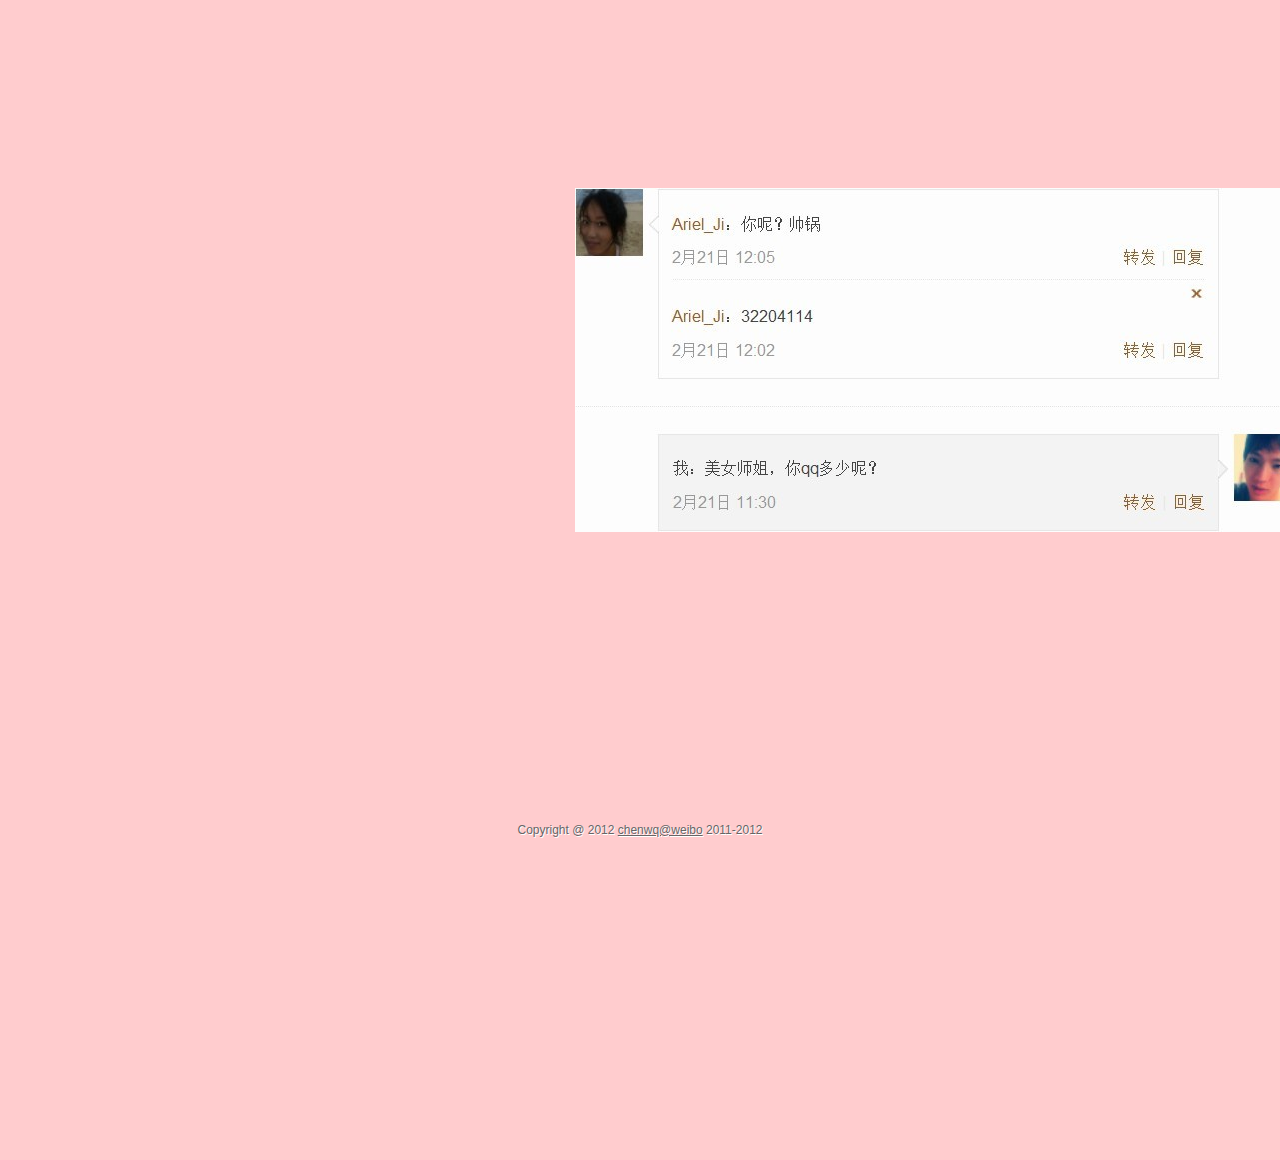
==== commit da0143ef: "Update love.html" ====
--- a/love.html
+++ b/love.html
@@ -2,7 +2,7 @@
 <html xmlns="http://www.w3.org/1999/xhtml" xml:lang="en" lang="en">
 <head>
 	<title>Our Love Story</title>
-	<meta http-equiv="content-type" content="text/html; charset=utf-8">
+	<meta http-equiv="content-type" content="text/html; charset="utf-8">
 	<style type="text/css">
 		@font-face {
 			font-family: digit;
@@ -38,42 +38,8 @@
 <audio id="music" src="love_mail.mp3" autoplay></audio>
 	<div id="mainDiv">
 		<div id="content">
-		<div id="code" style="font-size:15px;">
-				���´�΢���ϵ����쿪ʼ
-				<br/>
-				7��֮�������������ڰ�Ariel��Ji�����������ô󾭵���Լ���ص㡪�����˹ȣ�
-				û���˻��뵽����һ�ۼ���Ariel_Ji�����ﵴ����һ�¡�
-				<br/>
-				<br/>
-				������һ�����������ˡ�Ariel_Ji���ֲ�������������˵������ÿ�춼�ܿ��ġ�
-				<br/>
-				<br/>
-				����Ҳ�������۵ģ�����ǰһ��ʱ�仹��ս�ˣ�-_-!!
-				<br/>
-				<br/>
-				����ÿһ�ε���ս���������ǵĸ�������������
-				<br/>
-				<br/>
-				Ariel_Jiÿ�춼��˵�Ҷ�������
-				<br/>
-				���ߣ���һ�㶼��������
-				<br/>
-				<br/>
-				...
-				<br/>
-				
-				�ɰ����������������������µ�Ů���ţ���ô���Բ�ȥ���ģ�
-				<br/>
-				<br/>
-				���ǻ��кܶ�δ���ɵ��£����ճ�������������...
-				<br/>
-				�Լ���ÿһ��ƽ����ͨ������
-				<br/>
-				ֻҪ�Ǻ�Ariel_Ji��һ�������κ����鶼�ǿ��ֵ�
-				<br/>
-				<br/>
-				Ariel_Ji����Ҫ��ҵ�ˣ�
-				ϣ��δ�������ֻ��߱��ˣ����ǿ���һ�����ԡ�
+			<div id="code" style="font-size:15px;">
+				to be continued
 			</div>
 			
 			<div id="loveHeart">				
